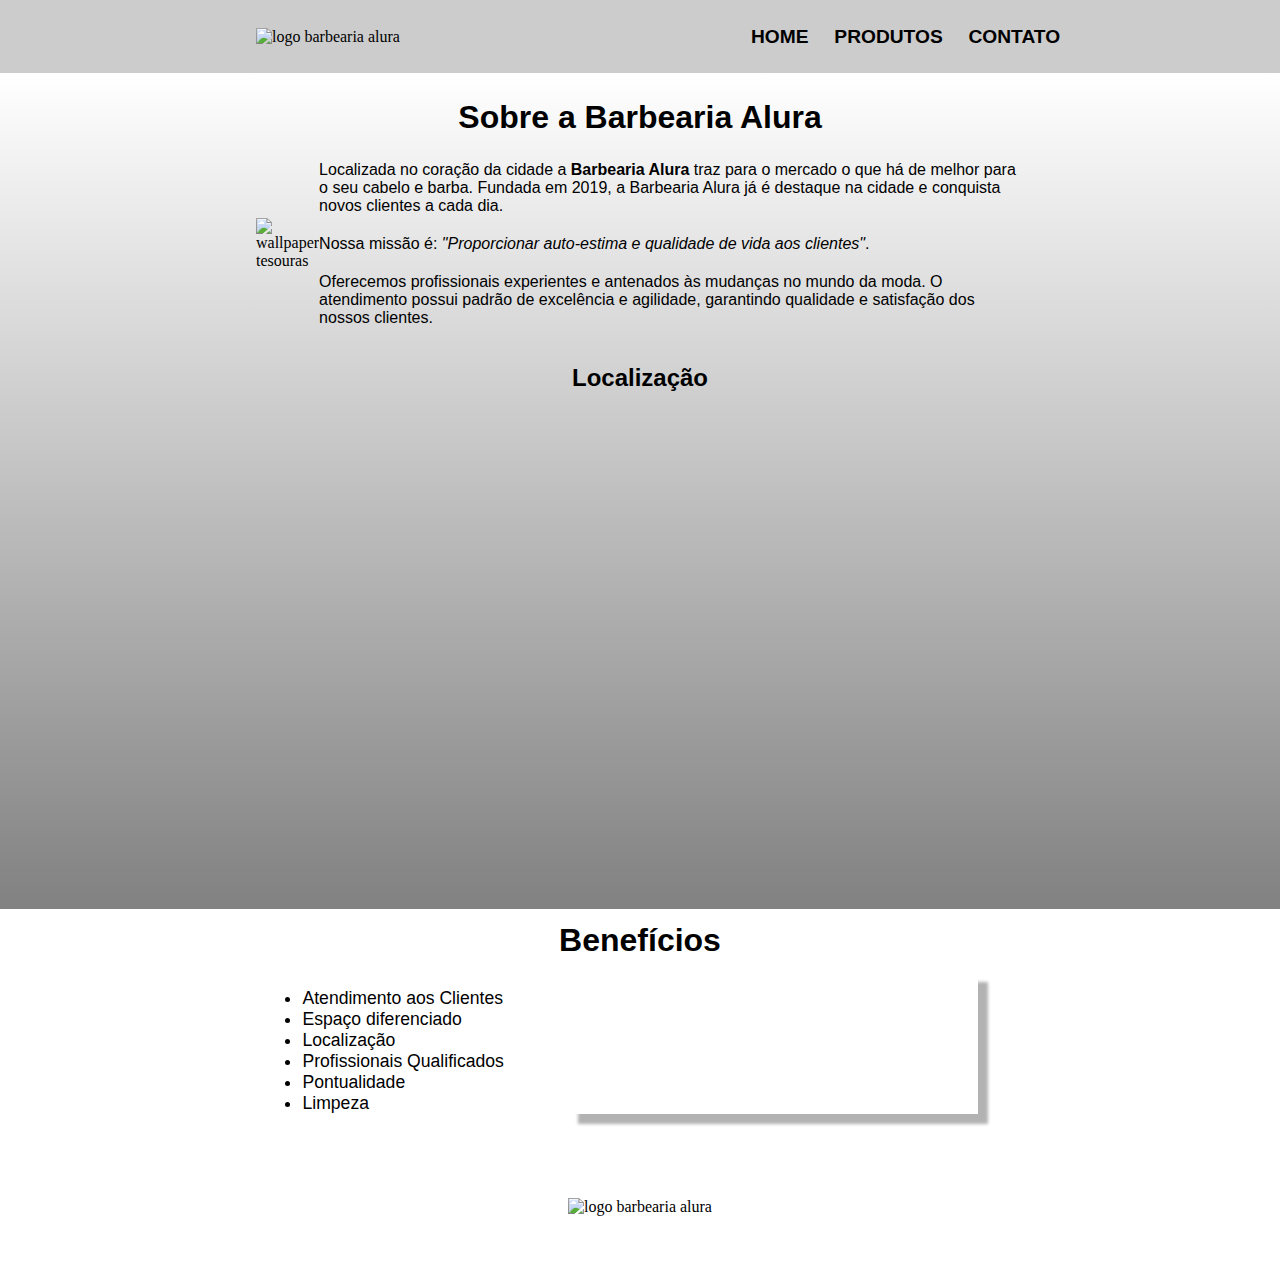
==== index.html @ 12aff395 "initial commit" ====
<!DOCTYPE html>
<html lang="pt-br">
<head>
    <meta charset="UTF-8">
    <meta http-equiv="X-UA-Compatible" content="IE=edge">
    <meta name="viewport" content="width=device-width, initial-scale=1.0">
    <link rel="stylesheet" href="style.css">
    <title>Document</title>
</head>
<body>  
    <header class="cabecalho-header">
        <nav class="cabecalho-nav">
            <div class="cabecalho-nav-imgcontainer">
                <img class="cabecalho-logo" src="img/logo.png" alt="logo barbearia alura">
            </div>
            <div class="cabecalho-linkscontainer">
                <a class="cabecalho-links" href="">HOME</a>
                <a class="cabecalho-links" href="">PRODUTOS</a>
                <a class="cabecalho-links" href="">CONTATO</a>
            </div>
        </nav>
    </header>


    <main class="todoConteudo-main">
        <section class="container-section-main">
            <div class="div-tituloSobre">
                <h1 class="tituloSobre">Sobre a Barbearia Alura</h1>
            </div>
            <div class="img-paragrafos">
                <img class="img-sobre" src="img/barbearia wallpaper - Download grátis png.png" alt="wallpaper tesouras">
                <div class="div-paragrafos">
                    <p class="paragrafos">Localizada no coração da cidade a <strong>Barbearia Alura</strong> traz para o mercado o que há de melhor para o seu cabelo e barba. Fundada em 2019, a Barbearia Alura já é destaque na cidade e conquista novos clientes a cada dia.</p>
                    <p class="paragrafos">Nossa missão é: <em>"Proporcionar auto-estima e qualidade de vida aos clientes"</em>.</p>
                    <p class="paragrafos">Oferecemos profissionais experientes e antenados às mudanças no mundo da moda. O atendimento possui padrão de excelência e agilidade, garantindo qualidade e satisfação dos nossos clientes.</p>
                </div>
            </div>
            <div class="div-localizacao">
                <h2 class="texto-localizacao">Localização</h2>
                <iframe class="maps" src="https://www.google.com/maps/embed?pb=!1m18!1m12!1m3!1d3657.1095442274586!2d-46.656051385542945!3d-23.564508867592483!2m3!1f0!2f0!3f0!3m2!1i1024!2i768!4f13.1!3m3!1m2!1s0x94ce59c87c4ac47b%3A0x7b518209ba3b0fc8!2sEdif%C3%ADcio%20Saint%20Honor%C3%A8!5e0!3m2!1spt-BR!2sbr!4v1680065461873!5m2!1spt-BR!2sbr"></iframe>
            </div>
        </section>

        <section class="2todoconteudo-main-beneficios">
        <div class="container-beneficios">
            <h1 class="texto-beneficios">Benefícios</h1>
            <div class="benefits-list">
                <img class="img-beneficios" src="img/beneficios.jpg" alt="">
                <ul class="ul">
                    <li class="texto-li">Atendimento aos Clientes</li>
                    <li class="texto-li">Espaço diferenciado</li>
                    <li class="texto-li">Localização</li>
                    <li class="texto-li">Profissionais Qualificados</li>
                    <li class="texto-li">Pontualidade</li>
                    <li class="texto-li">Limpeza</li>
                </ul>
            </div>
        </div>
        </section>
    </main>


    <footer class="footer">
        <img class="footer-logo" src="img/logo-branco.png" alt="logo barbearia alura">
        <p class="footer-paragrafo">Copyright © Barbearia Alura - 2019</p>
    </footer>
</body>
</html>
---- style.css ----
* {
    margin: 0;
    padding: 0;
}

body {
    box-sizing: border-box;
}

a {
    text-decoration: none;
}

.cabecalho-header {
    background: #CCCCCC;
}

.cabecalho-nav {
    display: flex;
    align-items: center;
    justify-content: space-between;
    padding: 2% 20%;
}

.cabecalho-linkscontainer {
    display: flex;
    gap: 10%;
    padding-right: 2%;
}

.cabecalho-links {
    font-family: Arial, Helvetica, sans-serif;
    font-size: 1.2rem;
    color: black;
    font-weight: 600;
}

.container-section-main {
    display: flex;
    flex-direction: column;
    align-items: center;
    background: linear-gradient(to top, rgb(129, 129, 129), white)
}

.div-tituloSobre {
    padding: 2% 0%;
}

.tituloSobre {
    font-family: Arial, Helvetica, sans-serif;
    font-weight: 600;

}

.img-paragrafos {
    display: flex;
    flex-direction: row;
    align-items: center;
    width: 60%;
}

.div-paragrafos {
    display: flex;
    flex-direction: column;
    gap: 20px;
}

.paragrafos {
    font-family: Arial, Helvetica, sans-serif;
    font-size: 1rem;
}

.div-localizacao {
    display: flex;
    flex-direction: column;
    align-items: center;
    padding: 1% 0%;
}

.texto-localizacao {
    padding: 3%;
    font-family: Arial, Helvetica, sans-serif;

}

.maps {
    width: 50rem;
    height: 30rem;
    border: 0;
}

.img-sobre {
    width: 18%;
}

.container-beneficios {
    text-align: center;
    margin-bottom: 2.8rem;
}

.texto-beneficios {
    margin-top: 1%;
    font-family: Arial, Helvetica, sans-serif;
}

.img-beneficios {
    width: 32%;
    box-shadow: 10px 10px 3px rgba(0, 0, 0, 0.3);
}

.benefits-list {
    display: flex;
    flex-direction: row-reverse;
    justify-content: center;
    gap: 5%;
    margin-top: 1%;
}

.ul {
    text-align: start;
    margin-top: 1rem;
}

.texto-li {
    font-family: Arial, Helvetica, sans-serif;
    font-size: 1.1rem;
}

.footer {
    text-align: center;
    background-image: url(img/bg.jpg);
    padding: 2.5rem;
}

.footer-paragrafo {
    color: white;
    font-family: Arial, Helvetica, sans-serif;
    font-size: 0.9rem;
}
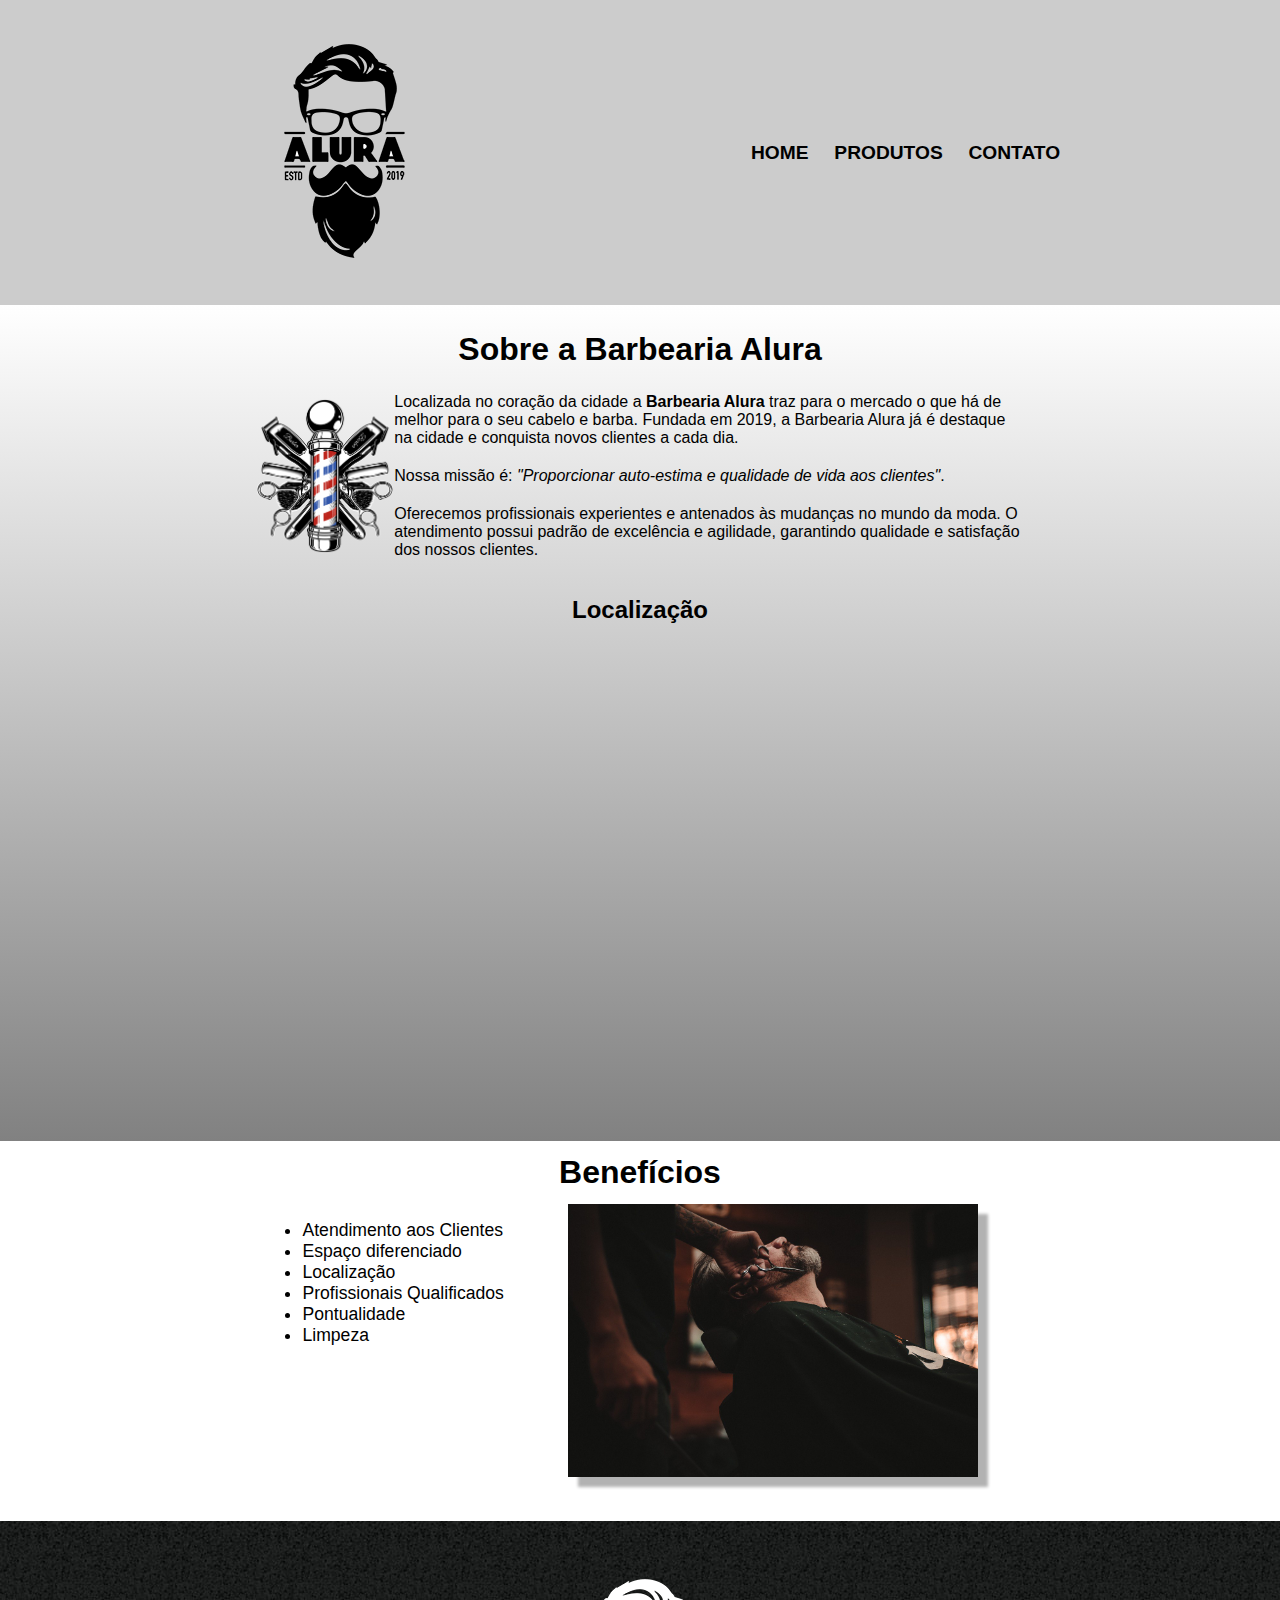
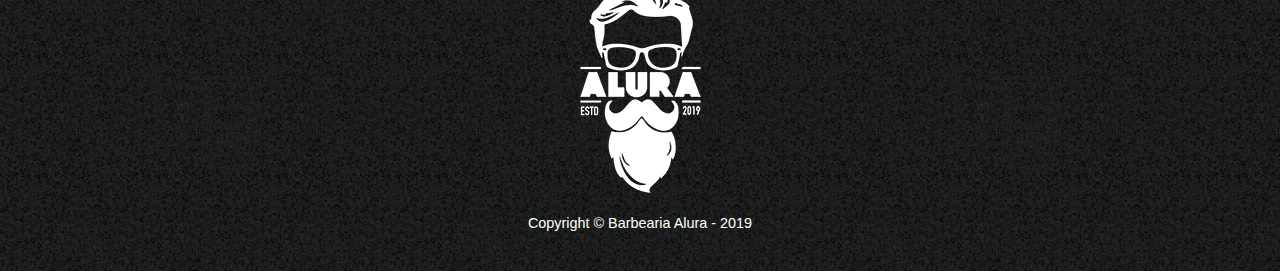
==== commit 60547f54: "criando página de contato" ====
--- a/index.html
+++ b/index.html
@@ -7,62 +7,61 @@
     <link rel="stylesheet" href="style.css">
     <title>Document</title>
 </head>
-<body>  
-    <header class="cabecalho-header">
-        <nav class="cabecalho-nav">
-            <div class="cabecalho-nav-imgcontainer">
-                <img class="cabecalho-logo" src="img/logo.png" alt="logo barbearia alura">
-            </div>
-            <div class="cabecalho-linkscontainer">
-                <a class="cabecalho-links" href="">HOME</a>
-                <a class="cabecalho-links" href="">PRODUTOS</a>
-                <a class="cabecalho-links" href="">CONTATO</a>
-            </div>
-        </nav>
-    </header>
+<body>
 
+<header class="cabecalho-header">
+    <nav class="cabecalho-nav">
+        <div class="cabecalho-nav-imgcontainer">
+            <a href="index.html"><img class="cabecalho-logo" src="img/logo.png" alt="logo barbearia alura"></a>
+        </div>
+        <div class="cabecalho-linkscontainer">
+            <a class="cabecalho-links" href="index.html">HOME</a>
+            <a class="cabecalho-links" href="produtos.html">PRODUTOS</a>
+            <a class="cabecalho-links" href="">CONTATO</a>
+        </div>
+    </nav>
+</header>
 
-    <main class="todoConteudo-main">
-        <section class="container-section-main">
-            <div class="div-tituloSobre">
-                <h1 class="tituloSobre">Sobre a Barbearia Alura</h1>
-            </div>
-            <div class="img-paragrafos">
-                <img class="img-sobre" src="img/barbearia wallpaper - Download grátis png.png" alt="wallpaper tesouras">
-                <div class="div-paragrafos">
-                    <p class="paragrafos">Localizada no coração da cidade a <strong>Barbearia Alura</strong> traz para o mercado o que há de melhor para o seu cabelo e barba. Fundada em 2019, a Barbearia Alura já é destaque na cidade e conquista novos clientes a cada dia.</p>
-                    <p class="paragrafos">Nossa missão é: <em>"Proporcionar auto-estima e qualidade de vida aos clientes"</em>.</p>
-                    <p class="paragrafos">Oferecemos profissionais experientes e antenados às mudanças no mundo da moda. O atendimento possui padrão de excelência e agilidade, garantindo qualidade e satisfação dos nossos clientes.</p>
-                </div>
-            </div>
-            <div class="div-localizacao">
-                <h2 class="texto-localizacao">Localização</h2>
-                <iframe class="maps" src="https://www.google.com/maps/embed?pb=!1m18!1m12!1m3!1d3657.1095442274586!2d-46.656051385542945!3d-23.564508867592483!2m3!1f0!2f0!3f0!3m2!1i1024!2i768!4f13.1!3m3!1m2!1s0x94ce59c87c4ac47b%3A0x7b518209ba3b0fc8!2sEdif%C3%ADcio%20Saint%20Honor%C3%A8!5e0!3m2!1spt-BR!2sbr!4v1680065461873!5m2!1spt-BR!2sbr"></iframe>
-            </div>
-        </section>
-
-        <section class="2todoconteudo-main-beneficios">
-        <div class="container-beneficios">
-            <h1 class="texto-beneficios">Benefícios</h1>
-            <div class="benefits-list">
-                <img class="img-beneficios" src="img/beneficios.jpg" alt="">
-                <ul class="ul">
-                    <li class="texto-li">Atendimento aos Clientes</li>
-                    <li class="texto-li">Espaço diferenciado</li>
-                    <li class="texto-li">Localização</li>
-                    <li class="texto-li">Profissionais Qualificados</li>
-                    <li class="texto-li">Pontualidade</li>
-                    <li class="texto-li">Limpeza</li>
-                </ul>
+<main class="todoConteudo-main">
+    <section class="container-section-main">
+        <div class="div-tituloSobre">
+            <h1 class="tituloSobre">Sobre a Barbearia Alura</h1>
+        </div>
+        <div class="img-paragrafos">
+            <img class="img-sobre" src="img/barbearia wallpaper - Download grátis png.png" alt="wallpaper tesouras">
+            <div class="div-paragrafos">
+                <p class="paragrafos">Localizada no coração da cidade a <strong>Barbearia Alura</strong> traz para o mercado o que há de melhor para o seu cabelo e barba. Fundada em 2019, a Barbearia Alura já é destaque na cidade e conquista novos clientes a cada dia.</p>
+                <p class="paragrafos">Nossa missão é: <em>"Proporcionar auto-estima e qualidade de vida aos clientes"</em>.</p>
+                <p class="paragrafos">Oferecemos profissionais experientes e antenados às mudanças no mundo da moda. O atendimento possui padrão de excelência e agilidade, garantindo qualidade e satisfação dos nossos clientes.</p>
             </div>
         </div>
-        </section>
-    </main>
+        <div class="div-localizacao">
+            <h2 class="texto-localizacao">Localização</h2>
+            <iframe class="maps" src="https://www.google.com/maps/embed?pb=!1m18!1m12!1m3!1d3657.1095442274586!2d-46.656051385542945!3d-23.564508867592483!2m3!1f0!2f0!3f0!3m2!1i1024!2i768!4f13.1!3m3!1m2!1s0x94ce59c87c4ac47b%3A0x7b518209ba3b0fc8!2sEdif%C3%ADcio%20Saint%20Honor%C3%A8!5e0!3m2!1spt-BR!2sbr!4v1680065461873!5m2!1spt-BR!2sbr"></iframe>
+        </div>
+    </section>
+    <section class="2todoconteudo-main-beneficios">
+    <div class="container-beneficios">
+        <h1 class="texto-beneficios">Benefícios</h1>
+        <div class="benefits-list">
+            <img class="img-beneficios" src="img/beneficios.jpg" alt="">
+            <ul class="ul">
+                <li class="texto-li">Atendimento aos Clientes</li>
+                <li class="texto-li">Espaço diferenciado</li>
+                <li class="texto-li">Localização</li>
+                <li class="texto-li">Profissionais Qualificados</li>
+                <li class="texto-li">Pontualidade</li>
+                <li class="texto-li">Limpeza</li>
+            </ul>
+        </div>
+    </div>
+    </section>
+</main>
 
+<footer class="footer">
+    <img class="footer-logo" src="img/logo-branco.png" alt="logo barbearia alura">
+    <p class="footer-paragrafo">Copyright © Barbearia Alura - 2019</p>
+</footer>
 
-    <footer class="footer">
-        <img class="footer-logo" src="img/logo-branco.png" alt="logo barbearia alura">
-        <p class="footer-paragrafo">Copyright © Barbearia Alura - 2019</p>
-    </footer>
 </body>
 </html>--- a/style.css
+++ b/style.css
@@ -33,6 +33,10 @@
     font-size: 1.2rem;
     color: black;
     font-weight: 600;
+}
+
+.cabecalho-links:hover {
+    color: red;
 }
 
 .container-section-main {
@@ -136,4 +140,46 @@
     color: white;
     font-family: Arial, Helvetica, sans-serif;
     font-size: 0.9rem;
+}
+
+.allContent-products {
+    display: flex;
+    justify-content: center;
+    padding: 5%;
+}
+
+.container-section-products {
+    display: flex;
+}
+
+.ul-container {
+    display: flex;
+    text-align: center;
+    justify-content: center;
+    list-style: none;
+    gap: 5%;
+}
+
+.list-products {
+    display: flex;
+    flex-direction: column;
+    justify-content: space-between;
+    border: 2px solid black;
+    border-radius: 10px;
+    padding: 1rem;
+    width: 15rem;
+    height: 23rem;
+}
+
+.product-title {
+    font-family: Arial, Helvetica, sans-serif;
+}
+
+.product-description {
+    font-family: Arial, Helvetica, sans-serif;
+}
+
+.product-price {
+    font-family: Arial, Helvetica, sans-serif;
+    font-weight: 600;
 }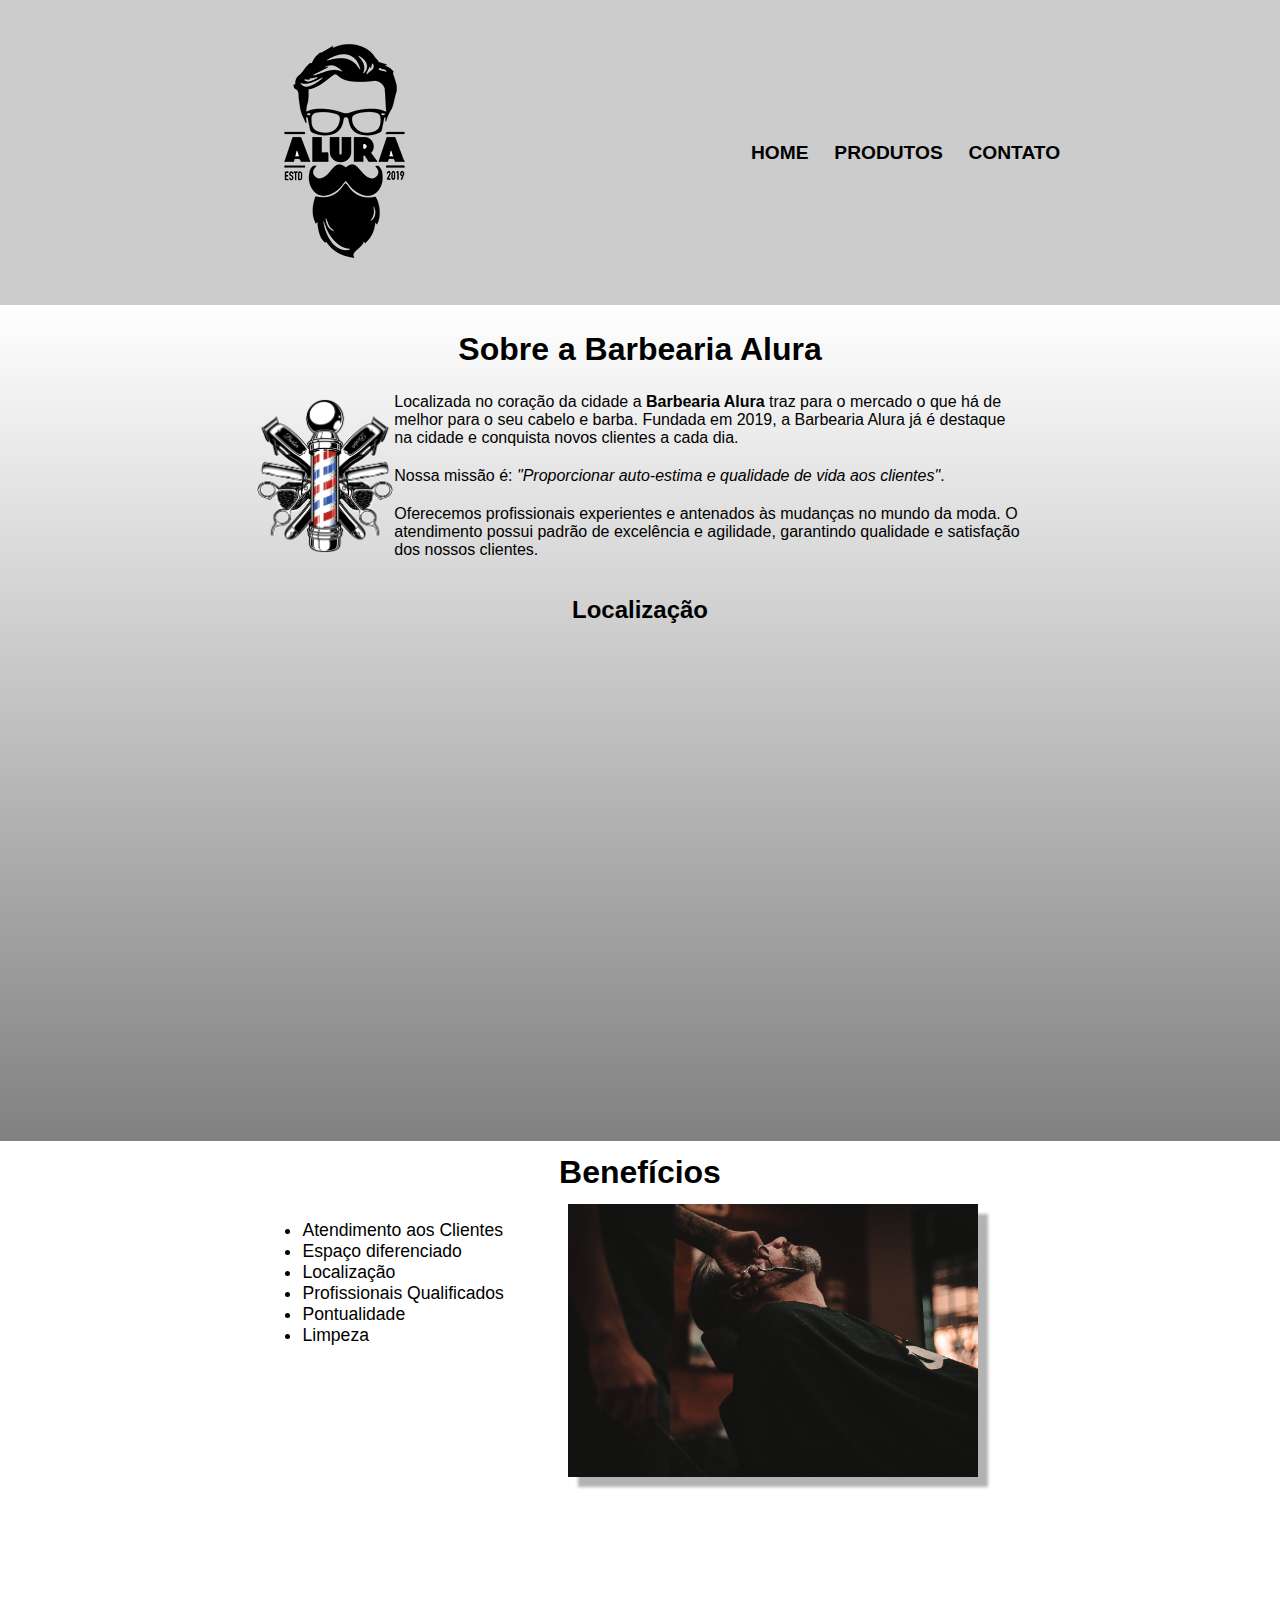
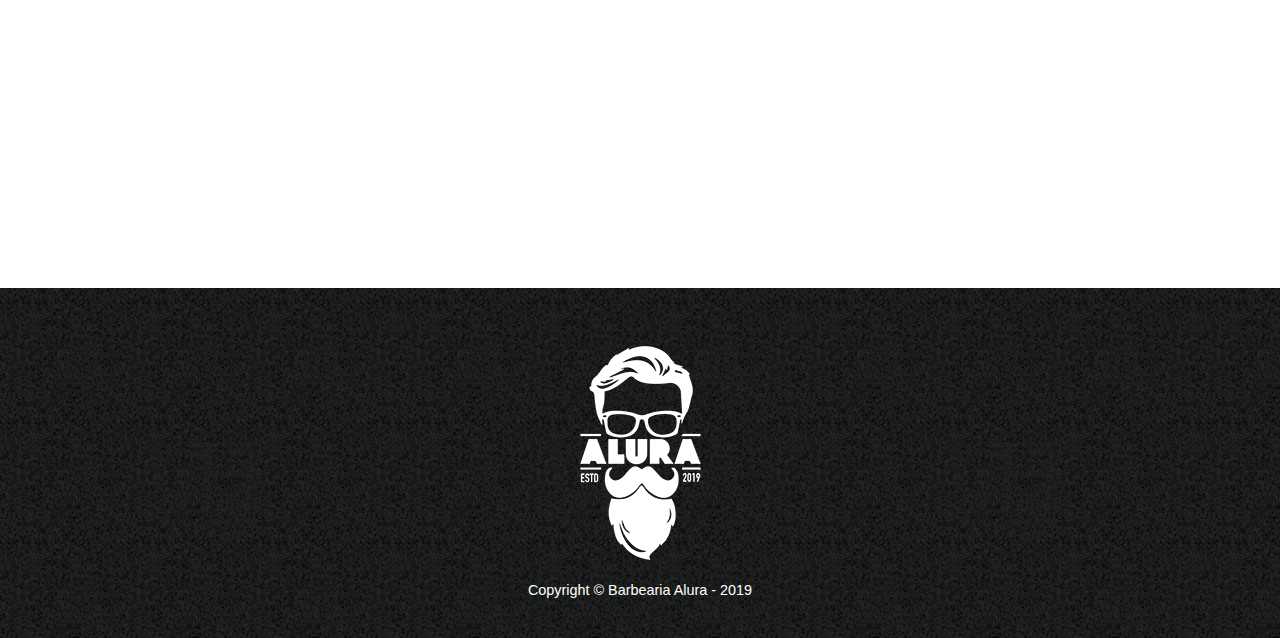
==== commit 74e83400: "initial" ====
--- a/index.html
+++ b/index.html
@@ -17,7 +17,7 @@
         <div class="cabecalho-linkscontainer">
             <a class="cabecalho-links" href="index.html">HOME</a>
             <a class="cabecalho-links" href="produtos.html">PRODUTOS</a>
-            <a class="cabecalho-links" href="">CONTATO</a>
+            <a class="cabecalho-links" href="contato.html">CONTATO</a>
         </div>
     </nav>
 </header>
@@ -55,6 +55,9 @@
             </ul>
         </div>
     </div>
+    <div class="video">
+        <iframe width="560" height="315" src="https://www.youtube.com/embed/wcVVXUV0YUY" title="YouTube video player" frameborder="0" allow="accelerometer; autoplay; clipboard-write; encrypted-media; gyroscope; picture-in-picture; web-share" allowfullscreen></iframe>
+    </div>
     </section>
 </main>
 
--- a/style.css
+++ b/style.css
@@ -182,4 +182,74 @@
 .product-price {
     font-family: Arial, Helvetica, sans-serif;
     font-weight: 600;
+}
+
+.allContent-contact {
+    padding: 5% 4%;
+}
+
+.container-form {
+
+}
+
+.label-form, .hora-atendimento {
+    display: block;
+    font-family: Arial, Helvetica, sans-serif;
+    font-size: 1.2rem;
+}
+
+.input-form, .textarea-form {
+    display: block;
+    margin: 0.1rem 0px 1rem 0px; 
+    padding: 1%;
+    width: 35%;
+}
+
+.submit {
+    display: block;
+    width: 20%;
+    height: 3rem;
+    border: none;
+    border-radius: 0.6rem;
+    background: rgb(255, 196, 0);
+    transition: 2s;
+    cursor: pointer;
+}
+
+.submit:hover {
+    background-color: rgb(255, 60, 0);
+    transition: 1s;
+    transform: scale(1.2);
+}
+
+.radios-container {
+    display: flex;
+    flex-direction: column;
+    gap: 1rem;
+}
+
+fieldset {
+    border: none;
+}
+
+table {
+    margin: 3rem 0rem;
+}
+
+th {
+    background-color: rgb(61, 61, 61);
+    color: white;
+    padding: 0.2rem;
+    border: 1px solid black;
+}
+
+td {
+    padding: 0.5rem;
+    border: 1px solid black;
+}
+
+.video {
+    display: flex;
+    justify-content: center;
+    padding: 2% 0 2%;
 }